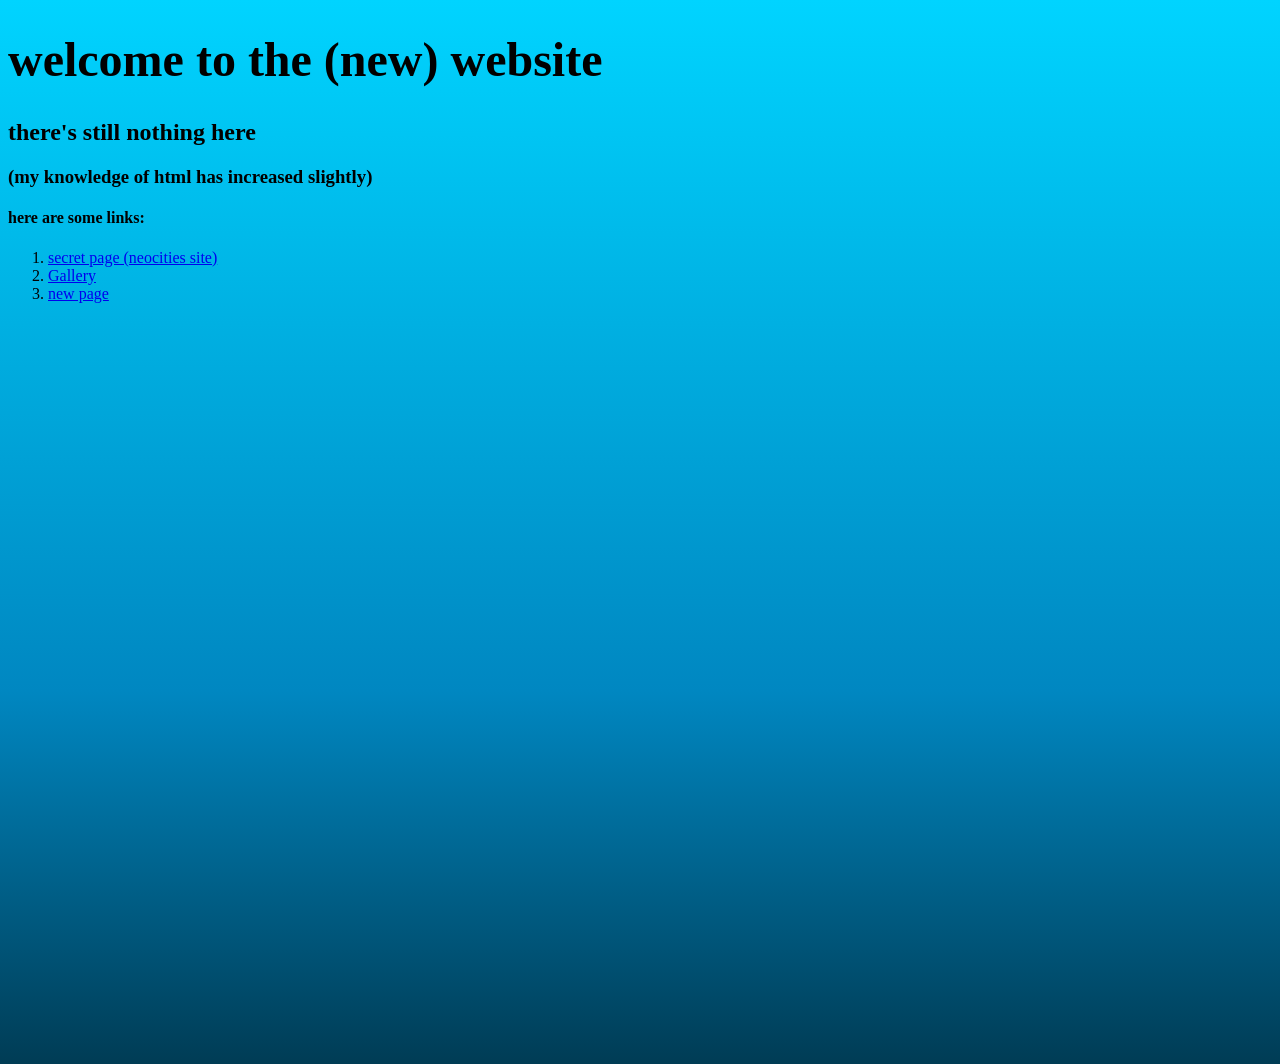
==== index.html @ 9bc9b2c8 "Add files via upload" ====
<!DOCTYPE html>
<html lang="en">
<head>
    <meta charset="UTF-8">
    <meta name="viewport" content="width=device-width, initial-scale=1.0">
    <title>My Website (Plain)</title>
    <link rel="stylesheet" href="styles2.css">
</head>

<body>

    <div>
        <h1>welcome to the (new) website</h1>
        <h2> there's still nothing here </h2>
        <h3>(my knowledge of html has increased slightly)</h3>
    </div>

    <div>
        <h4>here are some links:</h4>
        <ol>
            <li>
                <a href="https://xenon372.neocities.org/secretpage">
                    secret page (neocities site)
                </a>
            </li>

            <li>
                <a href="pictures.html">
                    Gallery
                </a>
            </li>

            <li>
                <a href="newpage.html">
                new page 
                </a>
            </li>
        </ol>
    </div>

</body>

</html>
---- styles2.css ----
h1 {
    font-size: 48px;
}

body {
    height: 1024px;
    background-image: linear-gradient(0deg, rgba(0,60,85,1) 0%, rgba(0,135,193,1) 35%, rgba(0,212,255,1) 100%);
    font-family: Verdana;
}

img {
    border-radius: 12px;
    border-color: white;
}

.rounded {
    border-radius: 16px;
}

.square {
    aspect-ratio: 1;
}

.sticker {
    border-style: solid;
    border-width: 8px;
    border-color: aqua;
    border-radius: 16px;
}

.cool-text {
    border-style: double;
    border-width: 8px;
    border-color: limegreen;
    background-color: black;
    color: limegreen;
    border-radius: 16px;
    font-family: monospace;
    padding: 24px;
}
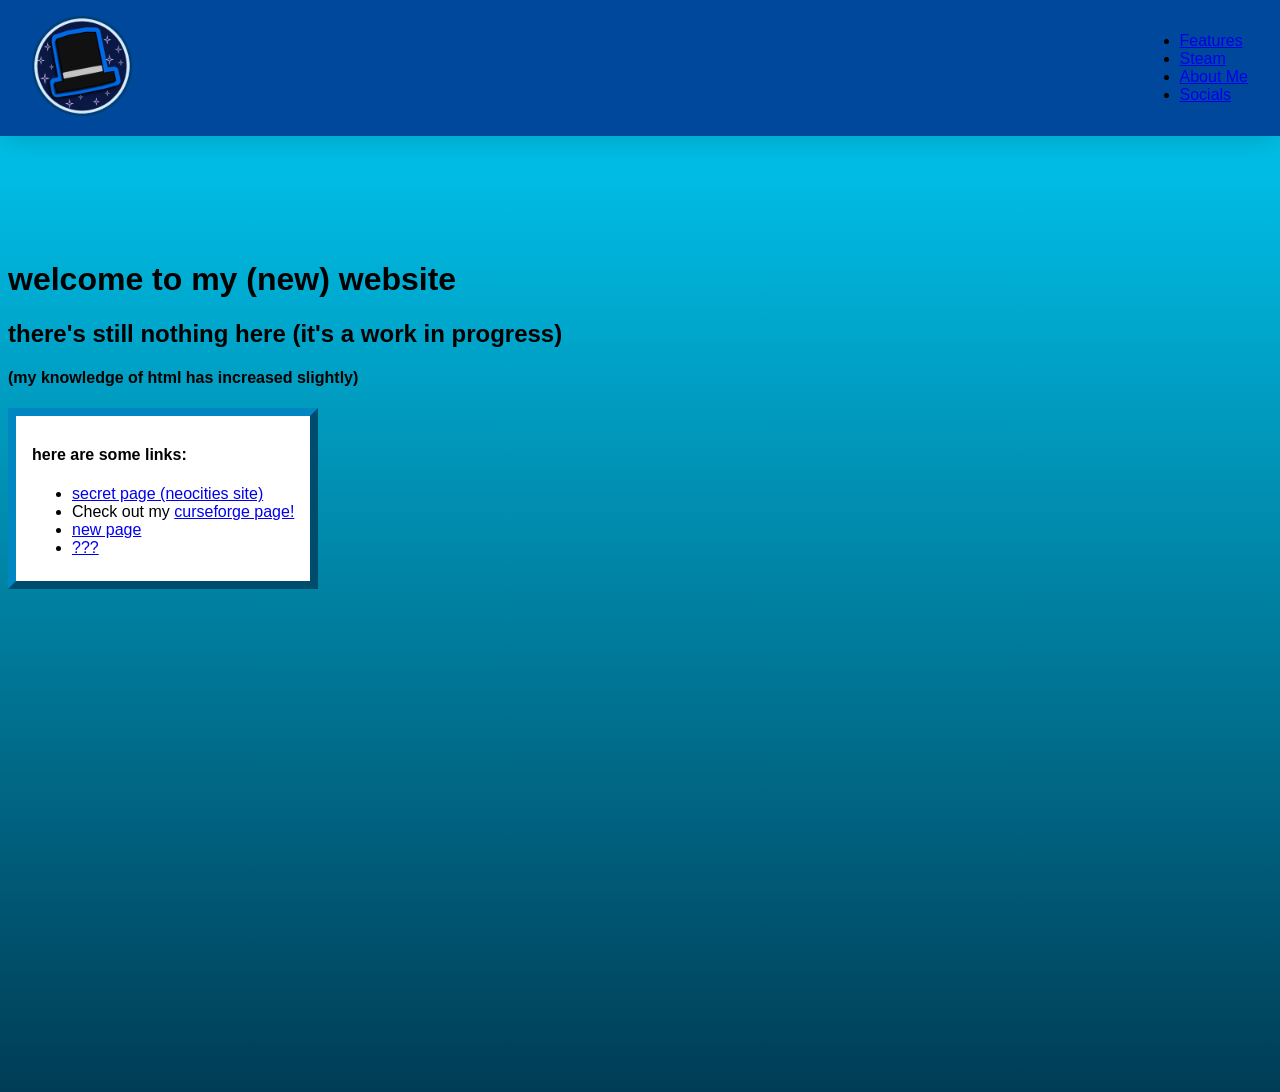
==== commit 7ff51f7a: "Add files via upload" ====
--- a/index.html
+++ b/index.html
@@ -3,21 +3,46 @@
 <head>
     <meta charset="UTF-8">
     <meta name="viewport" content="width=device-width, initial-scale=1.0">
-    <title>My Website (Plain)</title>
-    <link rel="stylesheet" href="styles2.css">
+    <title>Xenon372's Domain</title>
+    <link rel="stylesheet" href="styles.css">
 </head>
 
 <body>
+    <nav class="top-bar">
+        <div>
+            <img
+            style="height: 100px;"
+            alt="logo"
+            src="media/images/icon.png">
+        </div>
+
+        <ul class="nav-links">
+            <li><a href="#features">Features</a></li>
+            <li><a href="#steam">Steam</a></li>
+            <li><a href="#about">About Me</a></li>
+            <li><a href="#socials">Socials</a></li>
+        </ul>
+    </nav>
+
+    <header class="heading-spacer"></header>
 
     <div>
-        <h1>welcome to the (new) website</h1>
-        <h2> there's still nothing here </h2>
-        <h3>(my knowledge of html has increased slightly)</h3>
+        <h1>welcome to my (new) website</h1>
+
+        <h2>there's still nothing here (it's a work in progress)</h2>
+
+        <h4>(my knowledge of html has increased slightly)</h4>
+
     </div>
 
-    <div>
+    <div 
+    class="link-box nav-links"
+    style="background-color: white;
+    border-radius: 0px;
+    width: fit-content;"
+    >
         <h4>here are some links:</h4>
-        <ol>
+        <ul>
             <li>
                 <a href="https://xenon372.neocities.org/secretpage">
                     secret page (neocities site)
@@ -25,8 +50,9 @@
             </li>
 
             <li>
-                <a href="pictures.html">
-                    Gallery
+                Check out my 
+                <a href="https://www.curseforge.com/members/xenon372/projects">
+                    curseforge page!
                 </a>
             </li>
 
@@ -35,7 +61,13 @@
                 new page 
                 </a>
             </li>
-        </ol>
+
+            <li>
+                <a href="secretpage.html">
+                ??? 
+                </a>
+            </li>
+        </ul>
     </div>
 
 </body>
--- a/styles.css
+++ b/styles.css
@@ -0,0 +1,134 @@
+:root {
+    --bg-warm-gray: #F4F1EE;
+    --surface-warm-gray: #EBE6E0;
+    --text-dark: #3A3532;
+    --text-light: #7A746E;
+
+    /* Primary Accents */
+    --accent-red: #D92525;
+    --accent-blue: #0F52BA;
+    --accent-yellow: #FFB703;
+}
+* {
+    margin: default;
+    padding: default;
+    box-sizing: border-box;
+    font-family: 'Segoe UI', Tahoma, Geneva, Verdana, sans-serif;
+}
+
+.top-bar {
+    position: fixed;
+    top: 0;
+    left: 0;
+    width: 100%;
+    background-color: #00489b;
+    padding: 1rem 2rem;
+    display: flex;
+    justify-content: space-between;
+    align-items: center;
+    box-shadow: 0 2px 30px rgba(0, 0, 0, 0.2);
+    z-index: 372;
+}
+
+.nav-links a:hover {
+    color: #006AE7;
+}
+
+.heading-spacer {
+    height: 20vh;
+    display: flex;
+    align-items: center;
+    justify-content: center;
+    color: transparent;
+    text-align: center;
+    margin-top: 60px;
+}
+
+
+body {
+    height: 1024px;
+    background-image: linear-gradient(to bottom, rgba(0,212,255,1), rgba(0,60,85,1) );
+    font-family: Verdana;
+    background-size: cover;
+}
+
+img {
+    border-radius: 12px;
+    border-color: white;
+}
+
+.rounded {
+    border-radius: 16px;
+}
+
+.square {
+    aspect-ratio: 1;
+}
+
+.sticker {
+    border-style: solid;
+    border-width: 8px;
+    border-color: aqua;
+    border-radius: 16px;
+}
+
+.header-box {
+    border-style: solid;
+    border-color: #05384e;
+    border-width: 8px;
+    border-radius: 16px;
+    padding: 8px;
+    padding-left: 16px;
+    padding-right: 16px;
+    border-color: rgb(0, 135, 193);
+    background-image: linear-gradient(135deg, rgb(0, 95, 136) 0%, rgba(0,135,193,1) 35%, rgb(0, 176, 211) 100%);
+}
+
+.code-box {
+    border-style: double;
+    border-width: 8px;
+    border-color: limegreen;
+    background-color: black;
+    color: limegreen;
+    border-radius: 16px;
+    font-family: monospace;
+    padding: 24px;
+}
+
+.link-box {
+    border-style: outset;
+    border-width: 8px;
+    border-color: rgb(0, 135, 193);
+    background-color: white;
+    color: black;
+    align-items: center;
+    border-radius: 16px;
+    padding: 8px;
+    padding-left: 16px;
+    padding-right: 16px;
+    width: fit-content;
+}
+
+.container {
+    display: grid;
+    grid-template-columns: repeat(auto-fit, minmax(300px, 1fr));
+    gap: 3rem;
+}
+
+.card {
+    background-color: #dad5d0;
+    padding: 1.5rem;
+    border-radius: 16px;
+    border-color: black;
+}
+
+.silly-grid {
+    display: grid;
+    grid-template-columns: auto auto;
+    column-gap: 8px;
+    padding: 8px;
+    border-radius: 12px;
+    border-color: black;
+    width: fit-content;
+    justify-content: space-between;
+}
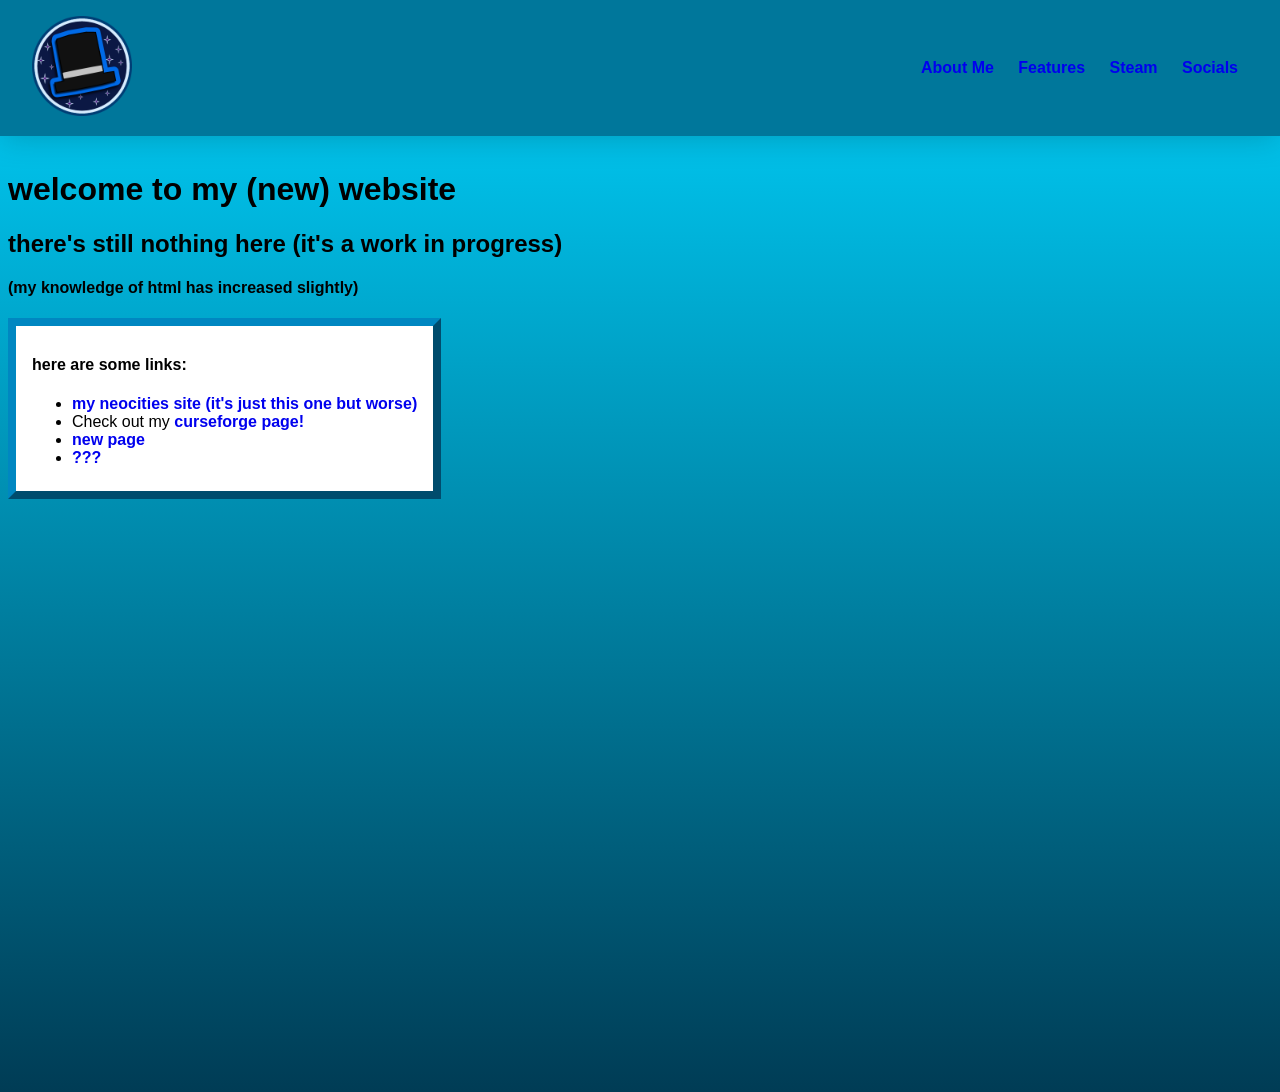
==== commit e2b189a7: "Add files via upload" ====
--- a/index.html
+++ b/index.html
@@ -17,9 +17,9 @@
         </div>
 
         <ul class="nav-links">
+            <li><a href="#about">About Me</a></li>
             <li><a href="#features">Features</a></li>
             <li><a href="#steam">Steam</a></li>
-            <li><a href="#about">About Me</a></li>
             <li><a href="#socials">Socials</a></li>
         </ul>
     </nav>
@@ -36,7 +36,7 @@
     </div>
 
     <div 
-    class="link-box nav-links"
+    class="link-box links"
     style="background-color: white;
     border-radius: 0px;
     width: fit-content;"
@@ -44,8 +44,8 @@
         <h4>here are some links:</h4>
         <ul>
             <li>
-                <a href="https://xenon372.neocities.org/secretpage">
-                    secret page (neocities site)
+                <a href="https://xenon372.neocities.org/">
+                    my neocities site (it's just this one but worse)
                 </a>
             </li>
 
--- a/styles.css
+++ b/styles.css
@@ -1,14 +1,3 @@
-:root {
-    --bg-warm-gray: #F4F1EE;
-    --surface-warm-gray: #EBE6E0;
-    --text-dark: #3A3532;
-    --text-light: #7A746E;
-
-    /* Primary Accents */
-    --accent-red: #D92525;
-    --accent-blue: #0F52BA;
-    --accent-yellow: #FFB703;
-}
 * {
     margin: default;
     padding: default;
@@ -21,7 +10,7 @@
     top: 0;
     left: 0;
     width: 100%;
-    background-color: #00489b;
+    background-color: #00779b;
     padding: 1rem 2rem;
     display: flex;
     justify-content: space-between;
@@ -30,12 +19,36 @@
     z-index: 372;
 }
 
+.nav-links a {
+    text-decoration: none;
+    /*color: red;*/
+    font-weight: 600;
+    transition: color 0.3s ease;
+}
+
+.links a {
+    text-decoration: none;
+    /*color: red;*/
+    font-weight: 600;
+    transition: color 0.3s ease;
+}
+
+.nav-links li {
+    display: inline;
+    padding: 10px;
+}
+
 .nav-links a:hover {
-    color: #006AE7;
+    color: #1363be;
+    text-shadow: 2px 2px #006ce75b;
+    /*background-color: #d1d1d1b0;*/
+    transition: background-color 0.3s ease;
+    transition: text-shadow 0.3s ease;
+    border-radius: 24px;
 }
 
 .heading-spacer {
-    height: 20vh;
+    height: 10vh;
     display: flex;
     align-items: center;
     justify-content: center;
@@ -75,6 +88,7 @@
 .header-box {
     border-style: solid;
     border-color: #05384e;
+    color: white;
     border-width: 8px;
     border-radius: 16px;
     padding: 8px;
@@ -113,6 +127,8 @@
     display: grid;
     grid-template-columns: repeat(auto-fit, minmax(300px, 1fr));
     gap: 3rem;
+    border-color: black;
+    padding: 16px;
 }
 
 .card {
